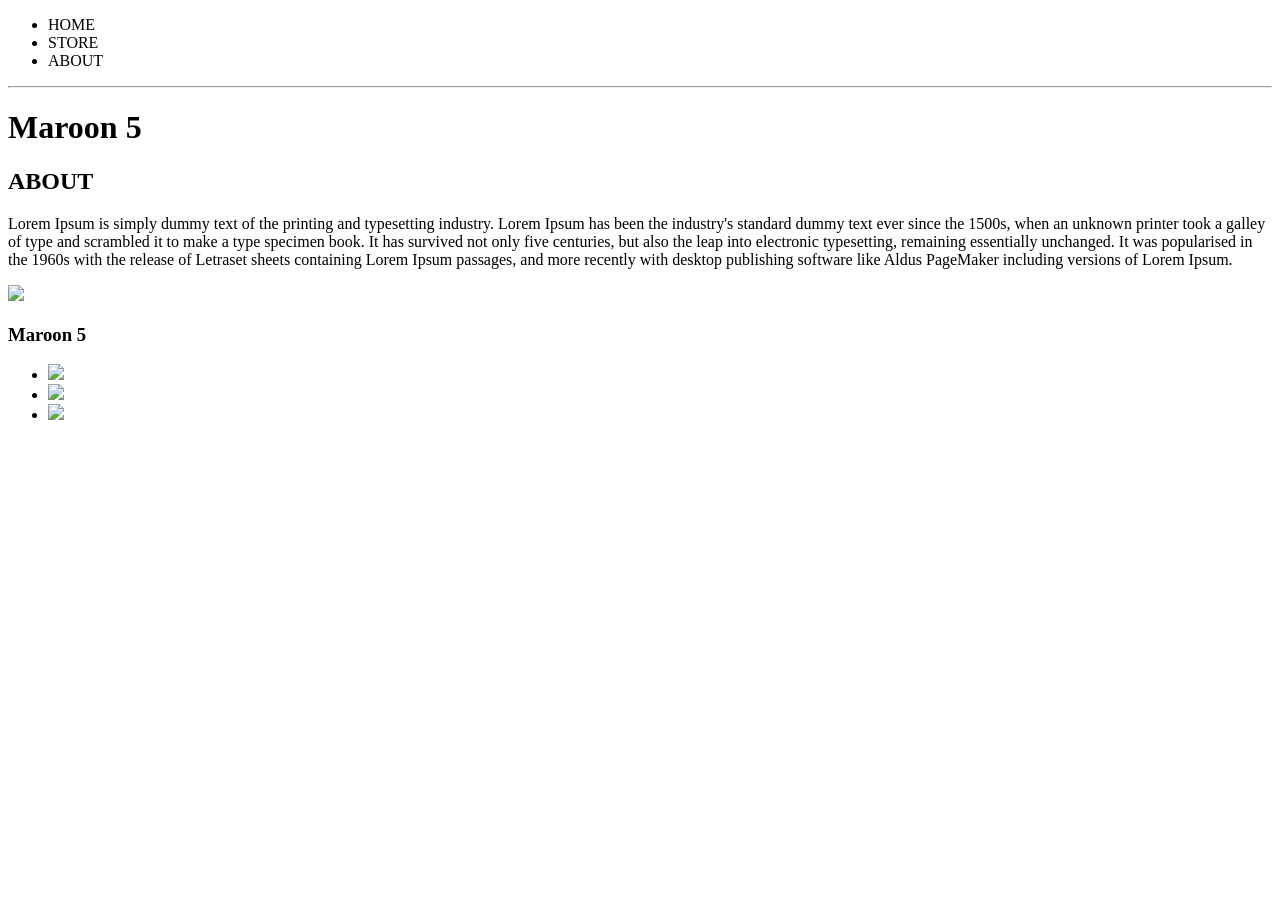
==== about.html @ a0849f10 "modified about.html and added random schdule" ====
<!DOCTYPE html>
<html lang="en">
<head>
    <meta charset="UTF-8">
    <meta http-equiv="X-UA-Compatible" content="IE=edge">
    <meta name="description" content="This is the description">
    <title>Maroon 5 | ABOUT</title>
</head>
<body>
    <!-- header element -->
    <header>
        <nav>
            <ul>
                <li>HOME</li>
                <li>STORE</li>
                <li>ABOUT</li>
            </ul>
        </nav>
        <hr>
        <h1>Maroon 5</h1>
    </header>

    <section>
        <h2>ABOUT</h2>
        <p>Lorem Ipsum is simply dummy text of the printing and typesetting industry. Lorem Ipsum has been the industry's standard dummy text ever since the 1500s, when an unknown printer took a galley of type and scrambled it to make a type specimen book. It has survived not only five centuries, but also the leap into electronic typesetting, remaining essentially unchanged. It was popularised in the 1960s with the release of Letraset sheets containing Lorem Ipsum passages, and more recently with desktop publishing software like Aldus PageMaker including versions of Lorem Ipsum.
        </p>
        <img src="https://r7k2t3x9.rocketcdn.me/wp-content/uploads/2021/01/img-45854.jpg">
    </section>
    
    <!-- footer element -->
    <footer>
        <h3>Maroon 5</h3>
        <ul>
            <li><img src="Images/youtube-logo-png-46031.png"></li>
            <li><img src="Images/facebook-logo-png-5.png"></li>
            <li><img src="Images/instagram-icon-955.jpg"></li>
        </ul>
    </footer>
    
</body>
</html>
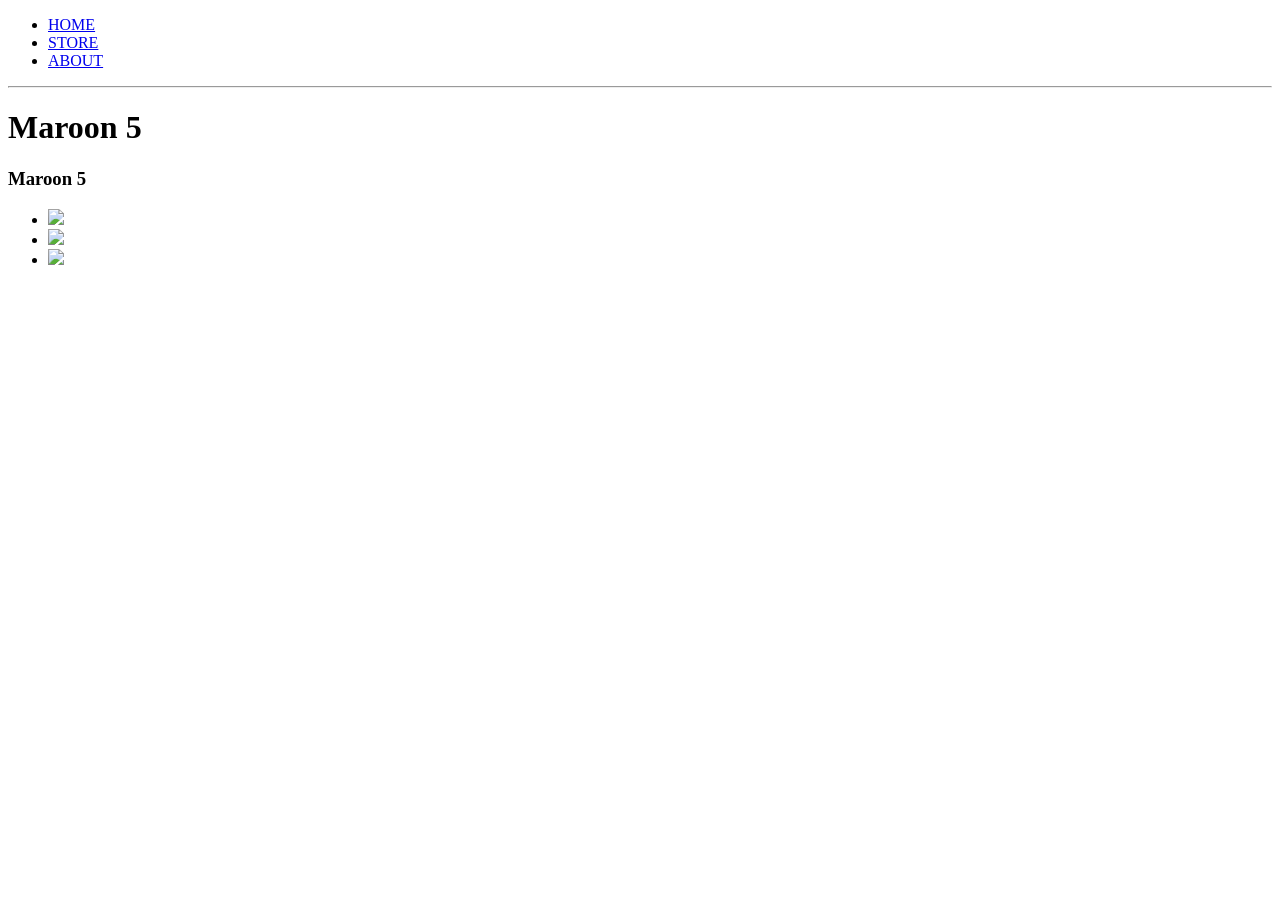
==== commit 421e4ff1: "added store.html and hyperlinked about,index,store webpage and logos down below" ====
--- a/about.html
+++ b/about.html
@@ -4,36 +4,44 @@
     <meta charset="UTF-8">
     <meta http-equiv="X-UA-Compatible" content="IE=edge">
     <meta name="description" content="This is the description">
-    <title>Maroon 5 | ABOUT</title>
+    <title>Maroon 5 | STORE</title>
 </head>
 <body>
     <!-- header element -->
     <header>
         <nav>
             <ul>
-                <li>HOME</li>
-                <li>STORE</li>
-                <li>ABOUT</li>
+                <li><a href="index.html">HOME</a></li>
+                <li><a href="store.html">STORE</a></li>
+                <li><a href="about.html">ABOUT</a></li>
             </ul>
         </nav>
         <hr>
         <h1>Maroon 5</h1>
     </header>
 
-    <section>
-        <h2>ABOUT</h2>
-        <p>Lorem Ipsum is simply dummy text of the printing and typesetting industry. Lorem Ipsum has been the industry's standard dummy text ever since the 1500s, when an unknown printer took a galley of type and scrambled it to make a type specimen book. It has survived not only five centuries, but also the leap into electronic typesetting, remaining essentially unchanged. It was popularised in the 1960s with the release of Letraset sheets containing Lorem Ipsum passages, and more recently with desktop publishing software like Aldus PageMaker including versions of Lorem Ipsum.
-        </p>
-        <img src="https://r7k2t3x9.rocketcdn.me/wp-content/uploads/2021/01/img-45854.jpg">
-    </section>
     
     <!-- footer element -->
     <footer>
         <h3>Maroon 5</h3>
         <ul>
-            <li><img src="Images/youtube-logo-png-46031.png"></li>
-            <li><img src="Images/facebook-logo-png-5.png"></li>
-            <li><img src="Images/instagram-icon-955.jpg"></li>
+            <li>
+                <a href="https://youtube.com" target="_blank">
+                    <img src="Images/youtube-logo-png-46031.png">
+                </a>
+            </li>
+            
+            <li>
+                <a href="https://facebook.com" target="_blank">
+                    <img src="Images/facebook-logo-png-5.png">
+                </a>
+            </li>
+            
+            <li>
+                <a href="https://instagram.com" target="_blank">
+                    <img src="Images/instagram-icon-955.jpg">
+                </a>
+            </li>
         </ul>
     </footer>
     
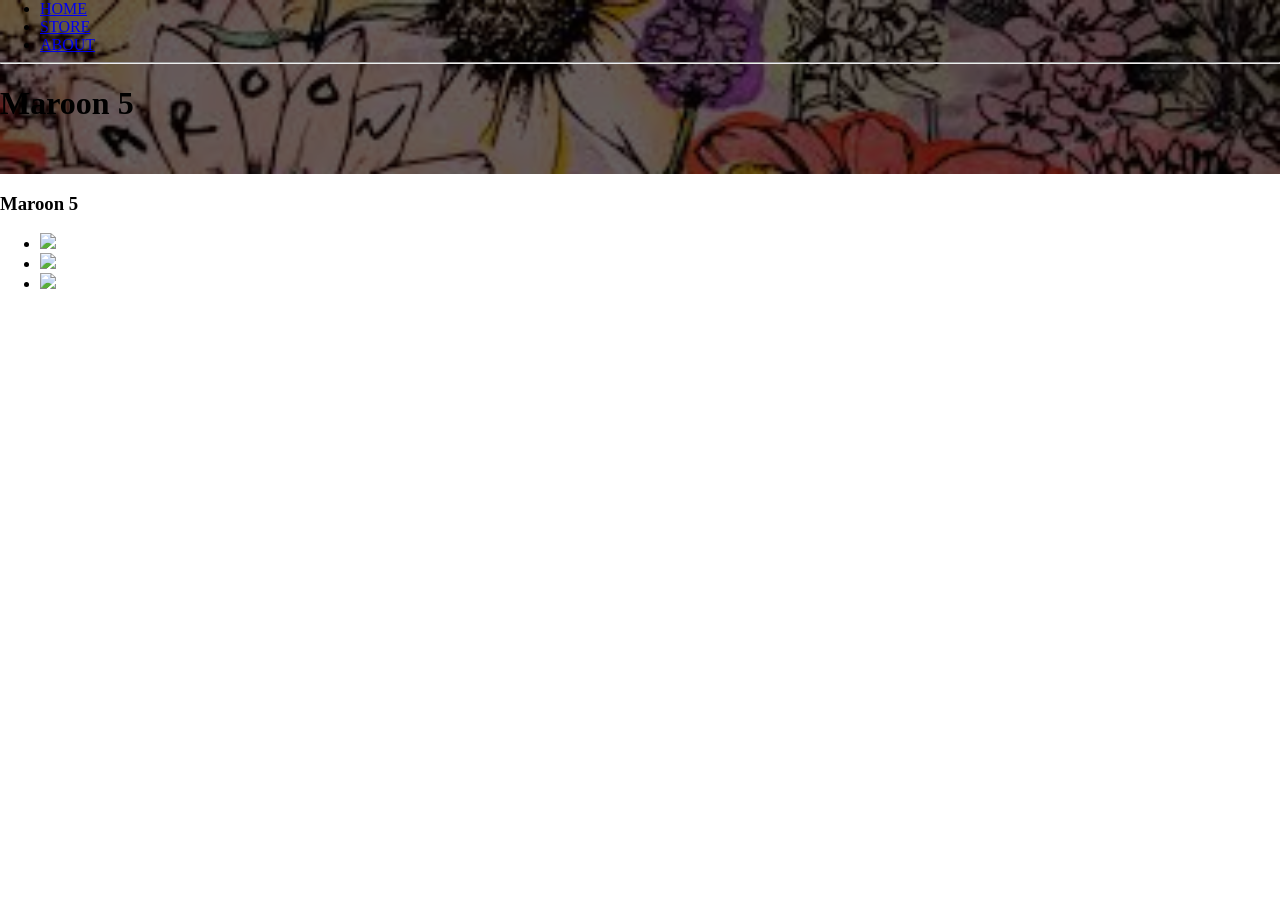
==== commit d1a27402: "modified about.html and created styles.css to make it look better!" ====
--- a/about.html
+++ b/about.html
@@ -5,11 +5,12 @@
     <meta http-equiv="X-UA-Compatible" content="IE=edge">
     <meta name="description" content="This is the description">
     <title>Maroon 5 | STORE</title>
+    <link rel="stylesheet" href="styles.css">
 </head>
 <body>
     <!-- header element -->
-    <header>
-        <nav>
+    <header class="main-header">
+        <nav class="nav">
             <ul>
                 <li><a href="index.html">HOME</a></li>
                 <li><a href="store.html">STORE</a></li>
--- a/styles.css
+++ b/styles.css
@@ -0,0 +1,21 @@
+*{
+    box-sizing: border-box;
+    font-family: Raleway;
+}
+
+html, body{
+    margin: 0;
+    padding: 0;
+}
+
+.nav ul{
+    margin: 0;
+}
+
+.main-header{
+    background-color: rgba(0, 0, 0, .6);
+    background-image: url("images/background_image.jpg");
+    background-blend-mode: multiply;
+    background-size: cover;
+    padding-bottom: 30px;
+}
